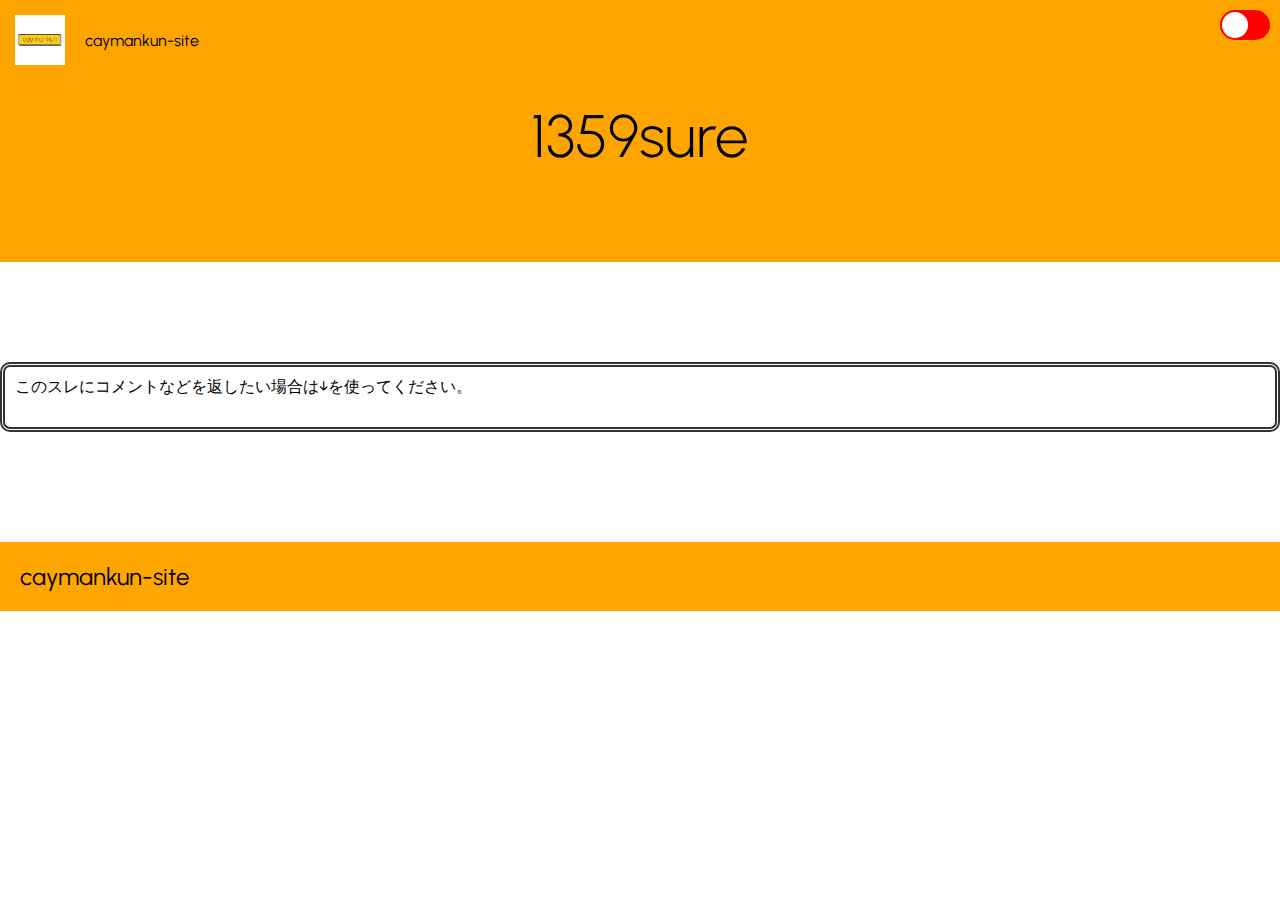
==== 1359sure.html @ 15def612 "Update 1359sure.html" ====
<!DOCTYPE html>
<html lang="ja">
<head> 
    <!-- Google Tag Manager -->
<script>(function(w,d,s,l,i){w[l]=w[l]||[];w[l].push({'gtm.start':
new Date().getTime(),event:'gtm.js'});var f=d.getElementsByTagName(s)[0],
j=d.createElement(s),dl=l!='dataLayer'?'&l='+l:'';j.async=true;j.src=
'https://www.googletagmanager.com/gtm.js?id='+i+dl;f.parentNode.insertBefore(j,f);
})(window,document,'script','dataLayer','GTM-PLLBN4C');</script>
<!-- End Google Tag Manager -->
    <!--
  <PageMap>
    <DataObject type="thumbnail">
      <Attribute name="src" value="https://caymankun.f5.si/caymankun.f5.si.webp"/>
      <Attribute name="width" value="700"/>
      <Attribute name="height" value="700"/>
    </DataObject>
  </PageMap>
-->
    <meta http-equiv="Content-Type" content="text/html; charset=UTF-8" />
<meta charset="UTF-8" />
<meta http-equiv="content-language" content="ja" />
<meta name="description" content="caymankunが作ったC-siteへようこそ。このサイトではスレをcaymankunが書くスタイルです。" />
<meta name="author" content="caymankun" />
<meta name="owner" content="caymankun" />
<meta name="pubrisher" content="caymankun" />
<meta name="copyright" content="No-copy(C)caymankun-1359" />
<meta name="Targted Geographic Area" content="Japan" />
<meta name="coverage" content="Worldwide" />
<meta name="google" content="notranslate" />
<!--[if lt IE 9]>
<script src="http://html5shiv.googlecode.com/svn/trunk/html5.js"></script>
<![endif]-->
    
    <!-- Google / Search Engine Tags -->
<meta itemprop="name" content="C-site | caymankun-site">
<meta itemprop="description" content="caymankunが作ったC-siteへようこそ。このサイトではスレをcaymankunが書くスタイルです。">
<meta itemprop="image" content="http://caymankun.f5.si/caymankun.f5.si.webp">

<!-- Facebook Meta Tags -->
<meta property="og:url" content="https://caymankun.f5.si">
<meta property="og:type" content="website">
<meta property="og:title" content="C-site | caymankun-site">
<meta property="og:description" content="caymankunが作ったC-siteへようこそ。このサイトではスレをcaymankunが書くスタイルです。">
<meta property="og:image" content="https://caymankun.f5.si/caymankun.f5.si.webp">
    

<link rel="icon" href="favicons.ico" id="favicon">
<meta name="rating" content="All Ages" />
<meta name="keywords" content="caymankun,caymankun.f5.si,ケイマン君" />
    <meta http-equiv="Content-Type" content="text/html; charset=UTF-8" />
<meta charset="UTF-8" />
<meta name="thumbnail" content="https://caymankun.f5.si/caymankun.f5.si.webp" />
<meta name="subject" content="趣味で作ったサイト" />
<meta name="abstract" content="趣味で作ったサイト" />
<meta name="author" content="caymankun" />
<meta name="owner" content="caymankun" />
<meta name="designer" content="caymankun" />
<meta name="pubrisher" content="caymankun" />
<meta name="copyright" content="Copyright (C) 2010 caymankun" />
<meta name="country code" scheme="81" />
<meta name="classification" content="インターネット" />
<meta name="robots" content="INDEX,FOLLOW" />
<meta name="robots" content="NOARCHIVE" />
<meta http-equiv="pragma" content="no-cache" />
    <meta name="google-site-verification" content="lmKm046z-eaA-OausQhNte1onvpK3e0a6O_zPB04SaE" />
    <meta name="viewport" content="width=device-width">
    <link rel="stylesheet" href="style.css">
    
    <title>C-site | 1359sure</title>
    <meta name="msapplication-square70x70logo" content="/site-tile-70x70.png">
<meta name="msapplication-square150x150logo" content="/site-tile-150x150.png">
<meta name="msapplication-wide310x150logo" content="/site-tile-310x150.png">
<meta name="msapplication-square310x310logo" content="/site-tile-310x310.png">
<meta name="msapplication-TileColor" content="#0078d7">
<link rel="shortcut icon" type="image/vnd.microsoft.icon" href="/favicons.ico">
<link rel="icon" type="image/vnd.microsoft.icon" href="/favicon.ico">
<link rel="apple-touch-icon" sizes="57x57" href="/apple-touch-icon-57x57.png">
<link rel="apple-touch-icon" sizes="60x60" href="/apple-touch-icon-60x60.png">
<link rel="apple-touch-icon" sizes="72x72" href="/apple-touch-icon-72x72.png">
<link rel="apple-touch-icon" sizes="76x76" href="/apple-touch-icon-76x76.png">
<link rel="apple-touch-icon" sizes="114x114" href="/apple-touch-icon-114x114.png">
<link rel="apple-touch-icon" sizes="120x120" href="/apple-touch-icon-120x120.png">
<link rel="apple-touch-icon" sizes="144x144" href="/apple-touch-icon-144x144.png">
<link rel="apple-touch-icon" sizes="152x152" href="/apple-touch-icon-152x152.png">
<link rel="apple-touch-icon" sizes="180x180" href="/apple-touch-icon-180x180.png">
<link rel="icon" type="image/png" sizes="36x36" href="/android-chrome-36x36.png">
<link rel="icon" type="image/png" sizes="48x48" href="/android-chrome-48x48.png">
<link rel="icon" type="image/png" sizes="72x72" href="/android-chrome-72x72.png">
<link rel="icon" type="image/png" sizes="96x96" href="/android-chrome-96x96.png">
<link rel="icon" type="image/png" sizes="128x128" href="/android-chrome-128x128.png">
<link rel="icon" type="image/png" sizes="144x144" href="/android-chrome-144x144.png">
<link rel="icon" type="image/png" sizes="152x152" href="/android-chrome-152x152.png">
<link rel="icon" type="image/png" sizes="192x192" href="/android-chrome-192x192.png">
<link rel="icon" type="image/png" sizes="256x256" href="/android-chrome-256x256.png">
<link rel="icon" type="image/png" sizes="384x384" href="/android-chrome-384x384.png">
<link rel="icon" type="image/png" sizes="512x512" href="/android-chrome-512x512.png">
<link rel="icon" type="image/png" sizes="36x36" href="/icon-36x36.png">
<link rel="icon" type="image/png" sizes="48x48" href="/icon-48x48.png">
<link rel="icon" type="image/png" sizes="72x72" href="/icon-72x72.png">
<link rel="icon" type="image/png" sizes="96x96" href="/icon-96x96.png">
<link rel="icon" type="image/png" sizes="128x128" href="/icon-128x128.png">
<link rel="icon" type="image/png" sizes="144x144" href="/icon-144x144.png">
<link rel="icon" type="image/png" sizes="152x152" href="/icon-152x152.png">
<link rel="icon" type="image/png" sizes="160x160" href="/icon-160x160.png">
<link rel="icon" type="image/png" sizes="192x192" href="/icon-192x192.png">
<link rel="icon" type="image/png" sizes="196x196" href="/icon-196x196.png">
<link rel="icon" type="image/png" sizes="256x256" href="/icon-256x256.png">
<link rel="icon" type="image/png" sizes="384x384" href="/icon-384x384.png">
<link rel="icon" type="image/png" sizes="512x512" href="/icon-512x512.png">
<link rel="icon" type="image/png" sizes="16x16" href="/icon-16x16.png">
<link rel="icon" type="image/png" sizes="24x24" href="/icon-24x24.png">
<link rel="icon" type="image/png" sizes="32x32" href="/icon-32x32.png">
<link rel="manifest" href="/manifest.json">

<meta name="msapplication-TileColor" content="#FFA500" />
<meta name="msapplication-TileImage" content="https://caymankun.f5.si/caymankun-logo.webp" />
    
    <style>
      body {
        font-family: 'Urbanist', sans-serif;
      }
      @font-face {
        src: url("Urbanist.woff") format("woff");
        font-family: "Urbanist";
        font-style: normal;
        font-display: swap;
      }
</style>
</head>
<div class="controol">
<header class="header">
<div class="list">
    <a class="cp" href="index.html">
        <img class="clogo" src="caymankun-logo.webp" height="50px" width="50px" alt="caymankun-logo">
        <p id="noav">caymankun-site</p>
    </a>
</div>
</header>
</div>
<body>
    <!-- Google Tag Manager (noscript) -->
<noscript><iframe src="https://www.googletagmanager.com/ns.html?id=GTM-PLLBN4C"
height="0" width="0" style="display:none;visibility:hidden"></iframe></noscript>
<!-- End Google Tag Manager (noscript) -->
    <audio id="overSound" preload="auto">
	<source src="sound1.mp3" type="audio/mp3">
</audio>
<input type="checkbox" class="c-switch-check" id="check">
<label class="c-switch-label" for="check"></label>
<div class="message">
	<br><br><br><br><br><br>
        <span class="spa1"> <div><a class="headhn" href="index.html">home</a></div></span>
	<span class="spa1"><div><a class="headhn" href="shortcut.html">shortcut</a></div></span>
	<span class="spa1"><div><a class="headhn" href="info.html">info</a></div></span>
	<span class="spa1"><div><a class="headhn" href="try.html">try</a></div></span>
	<span class="spa1"><div><a class="headhn" href="1359sure.html">1359sure</a></div></span>
	<span class="spa1"><div><a class="headhn" href="emoji.html">emoji</a></div></span>
	<span class="spa1"><div><a class="headhn" href="kaiten.html">roulette</a></div><br></span>
</div>
    <h1 class="span1">
        1359sure
    </h1>
    <p class="ve">
    <div style="padding: 10px; margin-bottom: 10px; border: 5px double #333333; border-radius: 10px;">
        このスレにコメントなどを返したい場合は↓を使ってください。<br>
        <br>
        <div id="disqus_thread"></div>
        <script>
            /**
            *  RECOMMENDED CONFIGURATION VARIABLES: EDIT AND UNCOMMENT THE SECTION BELOW TO INSERT DYNAMIC VALUES FROM YOUR PLATFORM OR CMS.
            *  LEARN WHY DEFINING THESE VARIABLES IS IMPORTANT: https://disqus.com/admin/universalcode/#configuration-variables    */
            /*
            var disqus_config = function () {
            this.page.url = PAGE_URL;  // Replace PAGE_URL with your page's canonical URL variable
            this.page.identifier = PAGE_IDENTIFIER; // Replace PAGE_IDENTIFIER with your page's unique identifier variable
            };
            */
            (function() { // DON'T EDIT BELOW THIS LINE
            var d = document, s = d.createElement('script');
            s.src = 'https://https-caymankun-f5-si.disqus.com/embed.js';
            s.setAttribute('data-timestamp', +new Date());
            (d.head || d.body).appendChild(s);
            })();
        </script>
        <noscript>Please enable JavaScript to view the <a href="https://disqus.com/?ref_noscript">comments powered by Disqus.</a></noscript>
    </div>
    </p>
    <script id="dsq-count-scr" src="//https-caymankun-f5-si.disqus.com/count.js" async></script>
</body>
<footer class="footer">
    <h2 class="fn">
        caymankun-site
    </h2>
</footer>
<script src="https://ajax.googleapis.com/ajax/libs/jquery/2.2.4/jquery.min.js"></script>
<script src="index.js"></script>
</html>
---- style.css ----
*{
    margin:0;
    padding:0;
    cursor: url(cs.png),auto;
}
.controol{
	background-color: orange;
	display: flex;
}
.clogo{
    align-items: center;
    padding: 10px;
    margin: auto;
    display: flex;
}
#noav{
    color: black;
    text-decoration: none;
    padding: 10px;
    margin: auto;
}
input:checked ~ .clogo{
display: none;
}
input:checked ~ #noav{
	display: none;
}

.header{
    font-family: 'Urbanist', sans-serif;
    color: black;
    background-color: orange;
    transition-duration :990ms ;
    /*固定*/
    position: fixed;
    width: 100%;
    padding: 5px;
    /*kokomade*/
    display: flex;
}
.cp{
    font-family: 'Urbanist', sans-serif;
    display: flex;
}
.span1{
    font-family: 'Urbanist', sans-serif;
    background-color: orange;
    text-align: center;
    margin-left: auto;
    margin-right: auto;
    display: block;
    font-size: 60px;
    padding-top: 100px;
    padding-bottom: 90px;
    font-weight: 300;
}
.footer{
    background-color: orange;
    padding: 20px;
    font-family: 'Urbanist', sans-serif;
    font-weight: 300;
}
.headhn{
    color: black;
    padding: 10px;
    display: inline-flex;
    justify-content: flex-end;
　　
     
}
.header a:hover{
    background-color: rgba(255, 255, 255, 0.322);
    transition-duration :90ms ;
}
a{
    text-decoration: none;
    color: #1900ff;
}

p{
    padding: 50px;
    text-align: center;
    font-family: 'Urbanist', sans-serif;
}
.ve{
    text-align: center;
    font-family: 'Urbanist', sans-serif;
}
#linklink{
    padding: 20px;
    margin-top: 20px;
    text-align: center;
    margin-left: 30px;
    margin-right: 10px;
}
.list{
     display: flex;
    justify-content: start;
    width: 100%;
    margin:0 0 0 auto;
}
#list{
    margin-right: 20px;
    padding: 10px;
    justify-content: end;
    display: flex;
}
.fn{
    font-weight: 400;
}
@media screen and (max-width:400px) {
 
	/*　画面サイズが480px以下の場合ここの記述が適用される　*/
    .headhn{
        color: black;
        display: inline-flex;
        justify-content: flex-end;
    }
    #noav{display: none;}
}

.content::-webkit-scrollbar{
  display:none;
}
.scroll_bar{
   /* overflow: scroll; */
   overflow-y: scroll;
}
::-webkit-scrollbar{
   display: none;
}








 .c-switch-check {
    display: none;
}
.c-switch-label {
    position: fixed;
    display: inline-block;
    width: 50px;
    height: 30px;
    border-radius: calc(30px / 2);
    transition: background 200ms;
    z-index: 2147483640;
	right: 10px;
	top: 10px;
	background: #ff0000;
}
.c-switch-label::before {
    content: '';
    position: absolute;
    top: 2px;
    left: 2px;
    display: block;
    width: calc(30px - 4px);
    height: calc(30px - 4px);
    border-radius: calc((30px - 4px) / 2);
    background: #ffffff;
    transform: translateX(0);
    transition: transform 200ms;
}
.c-switch-check:checked + .c-switch-label {
    background: #00ff2a;
}
.c-switch-check:checked + .c-switch-label::before {
    transform: translateX(calc((50px - 4px) - (30px - 4px)));
}
#fullOverlay{
  display: none;
  position: absolute;
  left: 0; top: 0;
  width: 100%; height: 100%;
  background: rgba(100, 100, 100, .);
  z-index: 2147483647;
}

/** チェックOFFなら非表示 */
.message{ 
  display: none;
}
/** チェックONなら表示 */
input:checked ~ .message{
  display: block;
position: fixed;
  left: 0; top: 0;
  width: 100%; height: 100%;
  z-index: 2147487;
  background-color: rgba(255, 166, 0, 0.950);
 text-align: center;
}
input:checked ~ .message div:hover{
  background-color: rgba(255, 255, 255, 0.404);
}

/** チェックボックス横にラベル表示 */
[type="checkbox"].c-switch-check{
  position: relative;
}
[type="checkbox"].c-switch-check:after{
  content: "表示する";
  position: absolute;
  width: 100px; height: 20px;
  padding-left: 20px;
  top: 50%;
  transform: translateY(-50%);
}
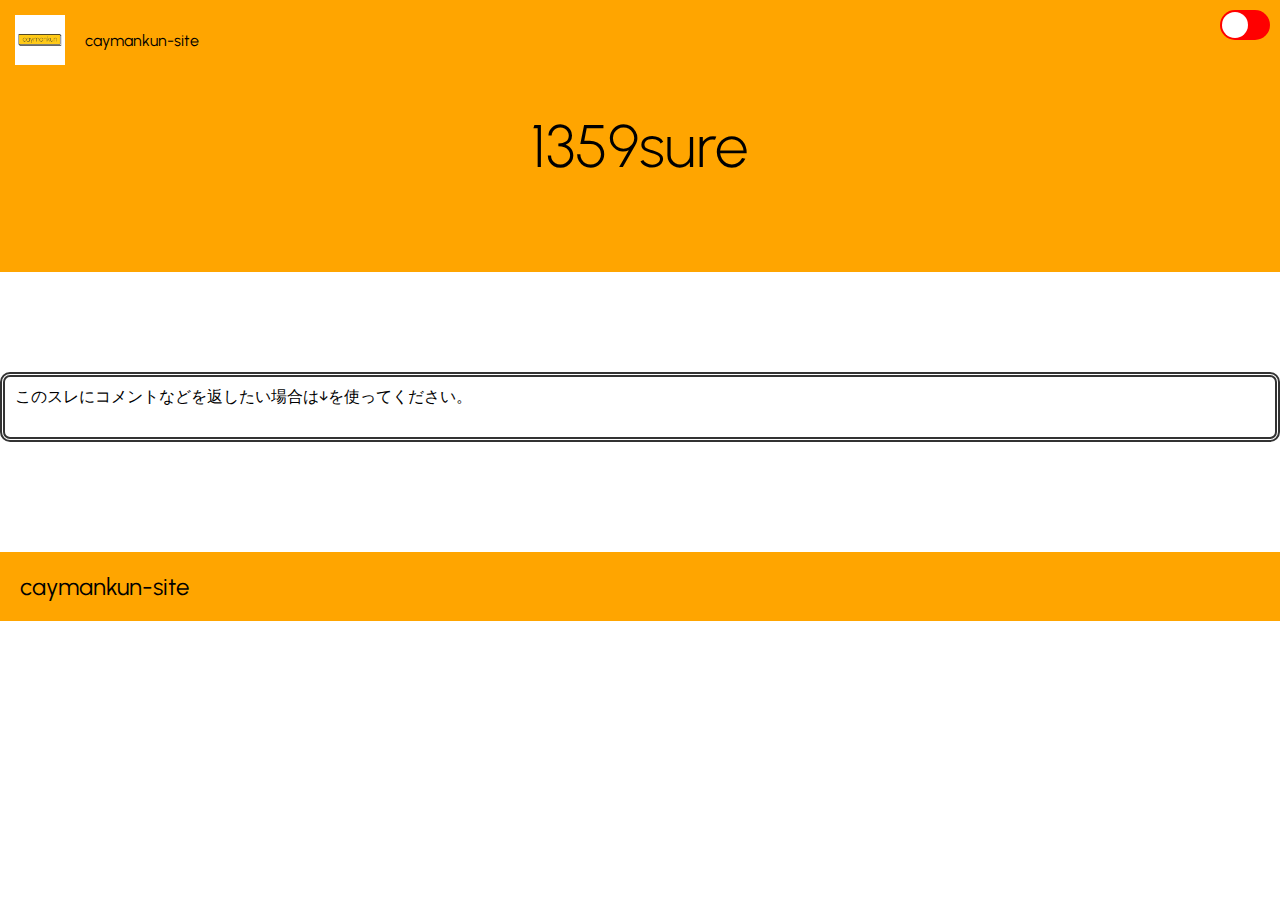
==== commit 8b1dd0ab: "Update 1359sure.html" ====
--- a/1359sure.html
+++ b/1359sure.html
@@ -148,6 +148,9 @@
 </audio>
 <input type="checkbox" class="c-switch-check" id="check">
 <label class="c-switch-label" for="check"></label>
+	<div class="space"></div>
+</div>
+
 <div class="message">
 	<br><br><br><br><br><br>
         <span class="spa1"> <div><a class="headhn" href="index.html">home</a></div></span>
@@ -156,7 +159,7 @@
 	<span class="spa1"><div><a class="headhn" href="try.html">try</a></div></span>
 	<span class="spa1"><div><a class="headhn" href="1359sure.html">1359sure</a></div></span>
 	<span class="spa1"><div><a class="headhn" href="emoji.html">emoji</a></div></span>
-	<span class="spa1"><div><a class="headhn" href="kaiten.html">roulette</a></div><br></span>
+	<span class="spa1"><div><a class="headhn" href="kaiten.html">roulette</a></div></span>
 </div>
     <h1 class="span1">
         1359sure
--- a/style.css
+++ b/style.css
@@ -19,13 +19,6 @@
     padding: 10px;
     margin: auto;
 }
-input:checked ~ .clogo{
-display: none;
-}
-input:checked ~ #noav{
-	display: none;
-}
-
 .header{
     font-family: 'Urbanist', sans-serif;
     color: black;
@@ -61,16 +54,17 @@
     font-weight: 300;
 }
 .headhn{
-    color: black;
-    padding: 10px;
-    display: inline-flex;
-    justify-content: flex-end;
-　　
-     
+color: black; 
+	height: 20px;
+  display: inline-block;
+width: 100px;
+border: solid 1px;
+text-align: center;
+  height:60px;
+  line-height:60px;
 }
 .header a:hover{
     background-color: rgba(255, 255, 255, 0.322);
-    transition-duration :90ms ;
 }
 a{
     text-decoration: none;
@@ -113,8 +107,6 @@
 	/*　画面サイズが480px以下の場合ここの記述が適用される　*/
     .headhn{
         color: black;
-        display: inline-flex;
-        justify-content: flex-end;
     }
     #noav{display: none;}
 }
@@ -171,28 +163,22 @@
 .c-switch-check:checked + .c-switch-label::before {
     transform: translateX(calc((50px - 4px) - (30px - 4px)));
 }
-#fullOverlay{
-  display: none;
-  position: absolute;
-  left: 0; top: 0;
-  width: 100%; height: 100%;
-  background: rgba(100, 100, 100, .);
-  z-index: 2147483647;
-}
-
 /** チェックOFFなら非表示 */
 .message{ 
   display: none;
 }
 /** チェックONなら表示 */
 input:checked ~ .message{
-  display: block;
+ display: block;
 position: fixed;
-  left: 0; top: 0;
+bottom: 0;
+right: 0;
+width: 100%;
+height: 100vh;
   width: 100%; height: 100%;
   z-index: 2147487;
   background-color: rgba(255, 166, 0, 0.950);
- text-align: center;
+	
 }
 input:checked ~ .message div:hover{
   background-color: rgba(255, 255, 255, 0.404);
@@ -210,3 +196,13 @@
   top: 50%;
   transform: translateY(-50%);
 }
+.spa1{
+justify-content:center;
+margin: 5px;
+  display: inline-block;
+}
+
+
+.space{
+  height: 10px;
+}
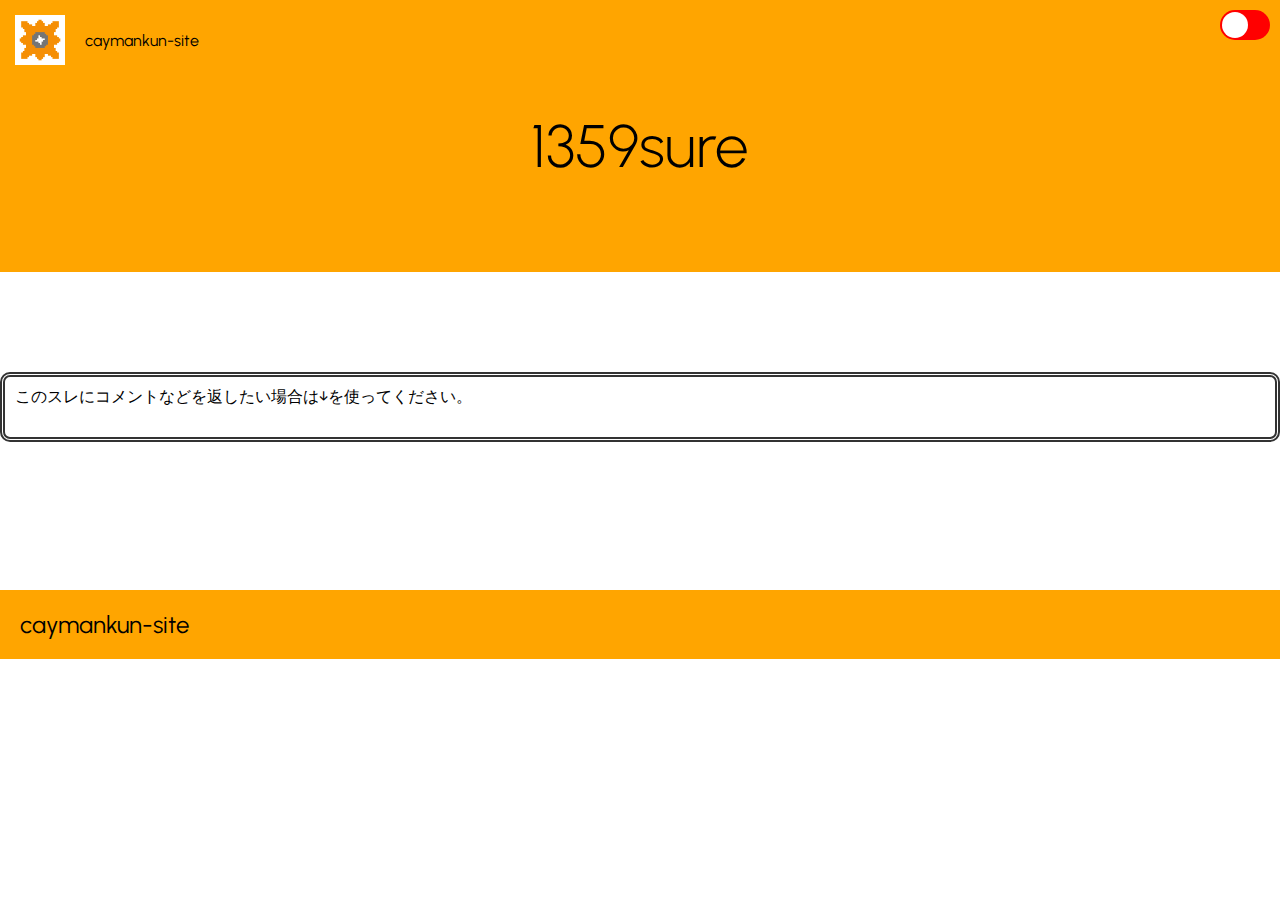
==== commit 26b6db76: "Update 1359sure.html" ====
--- a/1359sure.html
+++ b/1359sure.html
@@ -189,6 +189,14 @@
         <noscript>Please enable JavaScript to view the <a href="https://disqus.com/?ref_noscript">comments powered by Disqus.</a></noscript>
     </div>
     </p>
+
+<!-- admax -->
+<div class="admax-switch" data-admax-id="8dc4ea7df0e1d7d8bbfe68b9cf9b81ff" style="display:inline-block;"></div>
+<script type="text/javascript">
+(admaxads = window.admaxads || []).push({admax_id: "8dc4ea7df0e1d7d8bbfe68b9cf9b81ff",type: "switch"});</script>
+<script type="text/javascript" charset="utf-8" src="https://adm.shinobi.jp/st/t.js" async></script>
+<!-- admax --><br><br>
+
     <script id="dsq-count-scr" src="//https-caymankun-f5-si.disqus.com/count.js" async></script>
 </body>
 <footer class="footer">
--- a/style.css
+++ b/style.css
@@ -20,6 +20,7 @@
     margin: auto;
 }
 .header{
+    z-index: 21474;
     font-family: 'Urbanist', sans-serif;
     color: black;
     background-color: orange;
@@ -206,3 +207,18 @@
 .space{
   height: 10px;
 }
+
+
+
+.admax-switch{
+        bottom: 1%;
+	background-color: orange;
+        position: fixed;
+        left: 50%;
+        margin-right: -50%;
+        transform: translate(-50%, -50%);
+}
+
+.admax-ads{
+	
+}
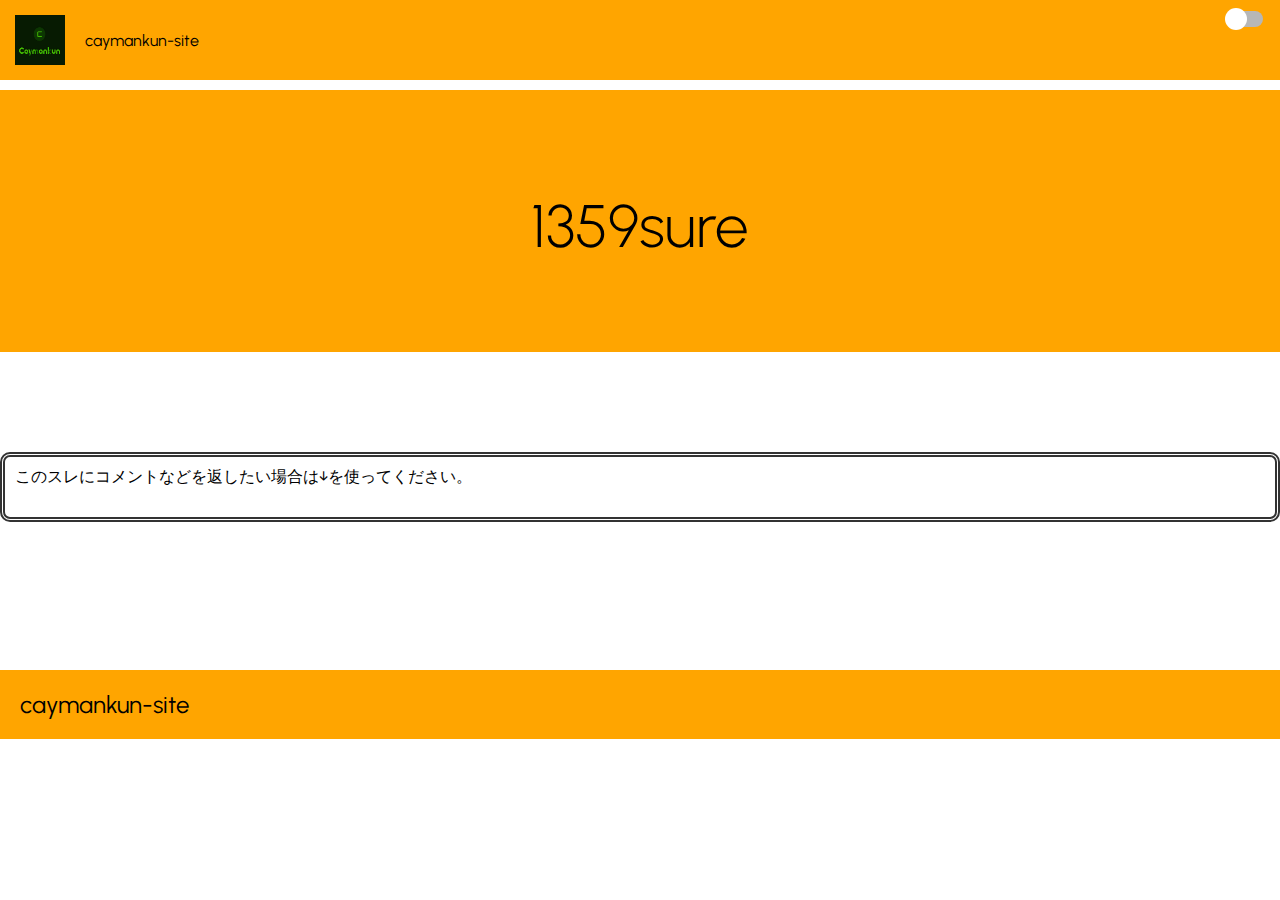
==== commit 56ca80cf: "Update 1359sure.html" ====
--- a/1359sure.html
+++ b/1359sure.html
@@ -128,7 +128,6 @@
       }
 </style>
 </head>
-<div class="controol">
 <header class="header">
 <div class="list">
     <a class="cp" href="index.html">
@@ -137,7 +136,6 @@
     </a>
 </div>
 </header>
-</div>
 <body>
     <!-- Google Tag Manager (noscript) -->
 <noscript><iframe src="https://www.googletagmanager.com/ns.html?id=GTM-PLLBN4C"
--- a/style.css
+++ b/style.css
@@ -3,6 +3,11 @@
     padding:0;
     cursor: url(cs.png),auto;
 }
+html{
+    overflow: auto;
+    overflow-x: hidden;
+}
+
 .controol{
 	background-color: orange;
 	display: flex;
@@ -26,7 +31,8 @@
     background-color: orange;
     transition-duration :990ms ;
     /*固定*/
-    position: fixed;
+    position: sticky;
+    top: 0%;
     width: 100%;
     padding: 5px;
     /*kokomade*/
@@ -48,6 +54,15 @@
     padding-bottom: 90px;
     font-weight: 300;
 }
+.sns-wjt{
+        text-align: center;
+        padding: 10px;
+        background-color: rgb(209, 209, 209);
+	font-family: 'Urbanist', sans-serif;
+}
+.sns-wjt-img{
+        border-radius: 25px;
+    }
 .footer{
     background-color: orange;
     padding: 20px;
@@ -111,16 +126,17 @@
     }
     #noav{display: none;}
 }
-
-.content::-webkit-scrollbar{
-  display:none;
-}
-.scroll_bar{
-   /* overflow: scroll; */
-   overflow-y: scroll;
-}
 ::-webkit-scrollbar{
-   display: none;
+   width: auto;
+}
+::-webkit-scrollbar-track{
+   background-color: #ffffff00;
+   border: solid #ffbb007c 0.1px;
+}
+::-webkit-scrollbar-thumb{
+   background-color: #ffbb00c0;
+   border-radius: 100px;
+
 }
 
 
@@ -133,36 +149,40 @@
  .c-switch-check {
     display: none;
 }
+
 .c-switch-label {
     position: fixed;
     display: inline-block;
-    width: 50px;
-    height: 30px;
+    width: 36px;
+    height: 16px;
     border-radius: calc(30px / 2);
     transition: background 200ms;
     z-index: 2147483640;
-	right: 10px;
-	top: 10px;
-	background: #ff0000;
+    right: 17px;
+    top: 11px;
+    background: #b7b7b7;
 }
 .c-switch-label::before {
     content: '';
     position: absolute;
-    top: 2px;
-    left: 2px;
+    top: -3px;
+    left: -2px;
     display: block;
-    width: calc(30px - 4px);
-    height: calc(30px - 4px);
+    width: calc(26px - 4px);
+    height: calc(26px - 4px);
     border-radius: calc((30px - 4px) / 2);
     background: #ffffff;
     transform: translateX(0);
     transition: transform 200ms;
 }
 .c-switch-check:checked + .c-switch-label {
-    background: #00ff2a;
+    background: #7adab2;
+}
+.c-switch-check:checked + .c-switch-label:before {
+    background: #00b478;
 }
 .c-switch-check:checked + .c-switch-label::before {
-    transform: translateX(calc((50px - 4px) - (30px - 4px)));
+    transform: translateX(calc((48px - 4px) - (30px - 4px)));
 }
 /** チェックOFFなら非表示 */
 .message{ 
@@ -211,7 +231,7 @@
 
 
 .admax-switch{
-        bottom: 1%;
+        bottom: 0%;
 	background-color: orange;
         position: fixed;
         left: 50%;
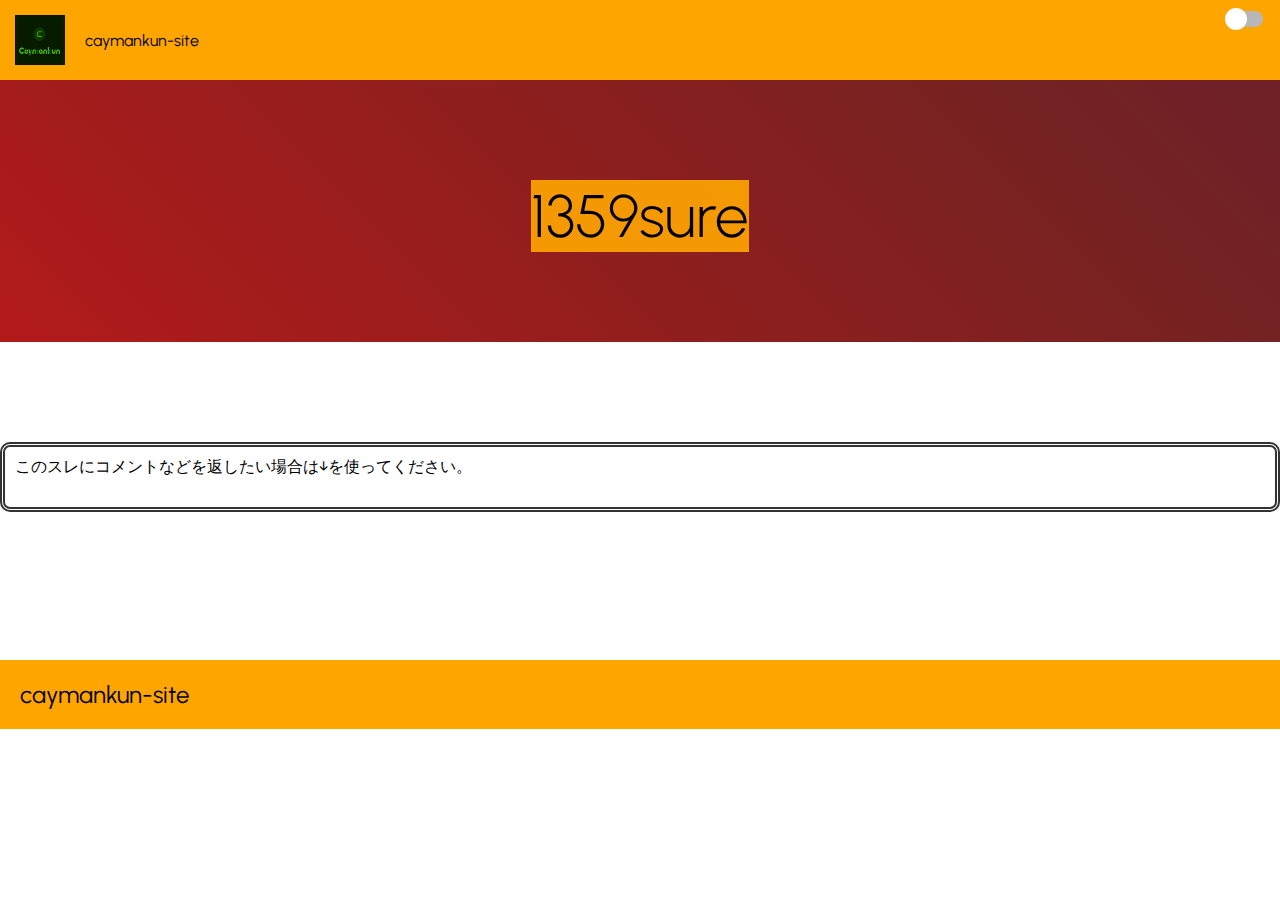
==== commit b953f0f8: "Update 1359sure.html" ====
--- a/1359sure.html
+++ b/1359sure.html
@@ -160,7 +160,9 @@
 	<span class="spa1"><div><a class="headhn" href="kaiten.html">roulette</a></div></span>
 </div>
     <h1 class="span1">
+	<mark>
         1359sure
+        </mark>
     </h1>
     <p class="ve">
     <div style="padding: 10px; margin-bottom: 10px; border: 5px double #333333; border-radius: 10px;">
--- a/style.css
+++ b/style.css
@@ -33,7 +33,6 @@
     /*固定*/
     position: sticky;
     top: 0%;
-    width: 100%;
     padding: 5px;
     /*kokomade*/
     display: flex;
@@ -44,7 +43,7 @@
 }
 .span1{
     font-family: 'Urbanist', sans-serif;
-    background-color: orange;
+    
     text-align: center;
     margin-left: auto;
     margin-right: auto;
@@ -53,6 +52,20 @@
     padding-top: 100px;
     padding-bottom: 90px;
     font-weight: 300;
+	background: linear-gradient(45deg, #bf1818,#742222,#56164e);
+	background-size: 200% 200%;
+	animation: bin1 20s ease infinite;
+}
+@keyframes bin1{
+	0% {
+		background-position: 0% 50%;
+	}
+	50% {
+		background-position: 100% 50%;
+	}
+	100% {
+		background-position: 0% 50%;
+	}
 }
 .sns-wjt{
         text-align: center;
@@ -225,7 +238,7 @@
 
 
 .space{
-  height: 10px;
+  height: 0px;
 }
 
 
@@ -242,3 +255,6 @@
 .admax-ads{
 	
 }
+mark {
+        background: linear-gradient(transparent 0%, rgba(255, 166, 0, 0.904) 0%);
+    }
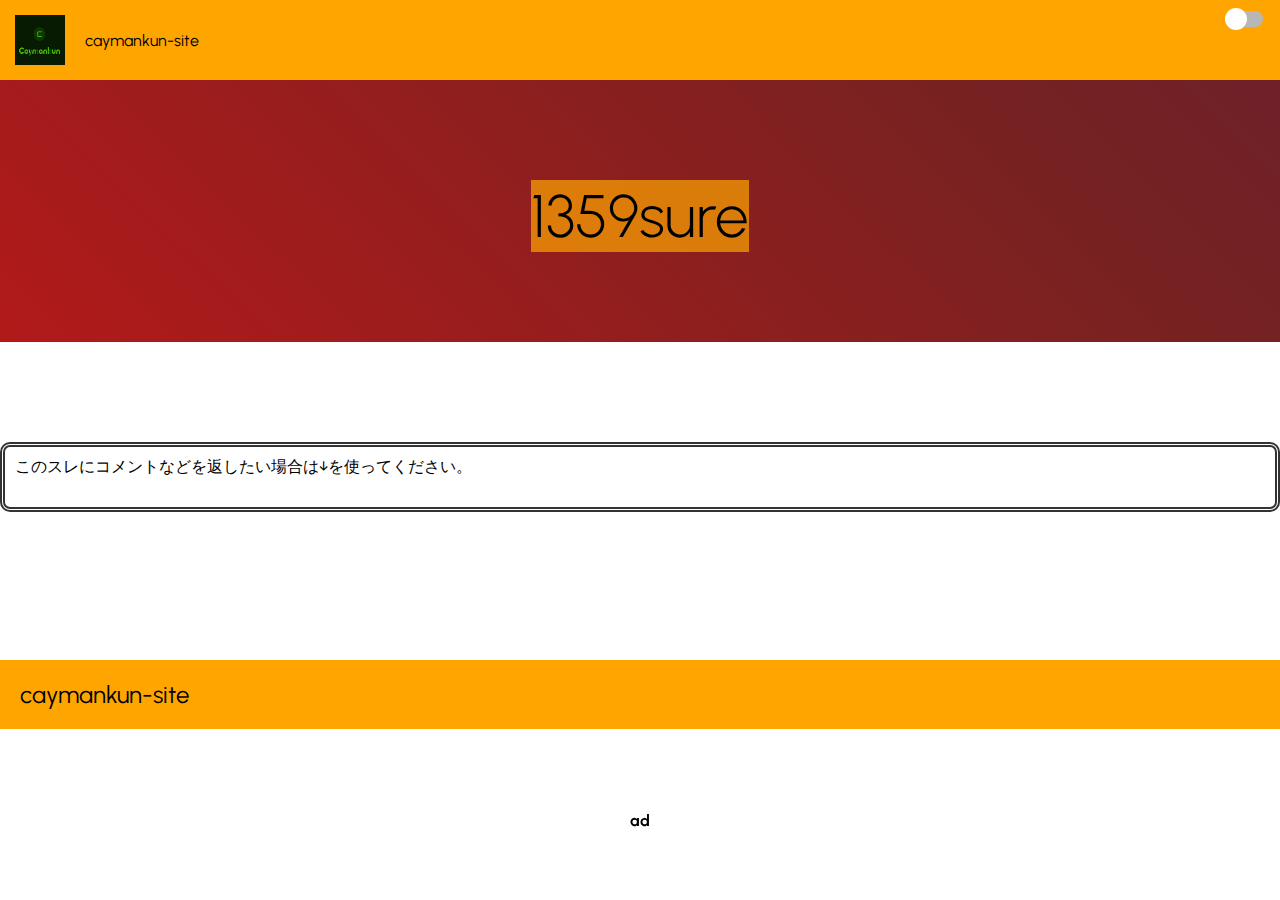
==== commit fa0c35ed: "Update 1359sure.html" ====
--- a/1359sure.html
+++ b/1359sure.html
@@ -189,7 +189,9 @@
         <noscript>Please enable JavaScript to view the <a href="https://disqus.com/?ref_noscript">comments powered by Disqus.</a></noscript>
     </div>
     </p>
-
+<b class="admj">
+    ad
+</b>
 <!-- admax -->
 <div class="admax-switch" data-admax-id="8dc4ea7df0e1d7d8bbfe68b9cf9b81ff" style="display:inline-block;"></div>
 <script type="text/javascript">
--- a/style.css
+++ b/style.css
@@ -256,5 +256,13 @@
 	
 }
 mark {
-        background: linear-gradient(transparent 0%, rgba(255, 166, 0, 0.904) 0%);
+        background: linear-gradient(transparent 0%, rgba(255, 166, 0, 0.692) 0%);
     }
+.admj{
+position: fixed;
+    bottom: 61px;
+    z-index: 20;
+    left: 50%;
+    margin-right: -50%;
+    transform: translate(-50%, -50%);
+}
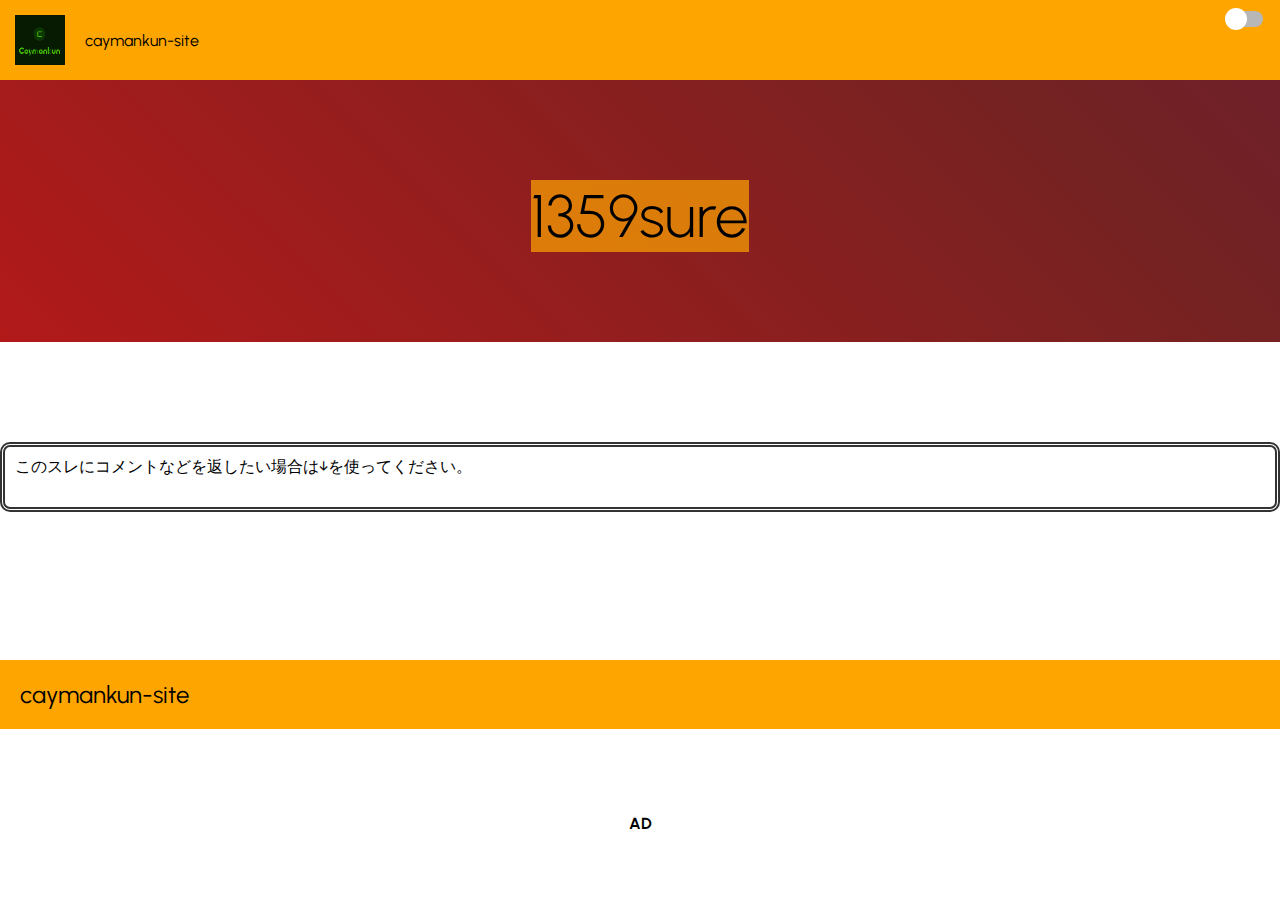
==== commit e82b3ebc: "Update 1359sure.html" ====
--- a/1359sure.html
+++ b/1359sure.html
@@ -190,7 +190,7 @@
     </div>
     </p>
 <b class="admj">
-    ad
+    AD
 </b>
 <!-- admax -->
 <div class="admax-switch" data-admax-id="8dc4ea7df0e1d7d8bbfe68b9cf9b81ff" style="display:inline-block;"></div>
--- a/style.css
+++ b/style.css
@@ -260,9 +260,11 @@
     }
 .admj{
 position: fixed;
-    bottom: 61px;
+    bottom: 52px;
     z-index: 20;
     left: 50%;
     margin-right: -50%;
     transform: translate(-50%, -50%);
-}
+    background-color: white;
+    padding: 3px;
+}
